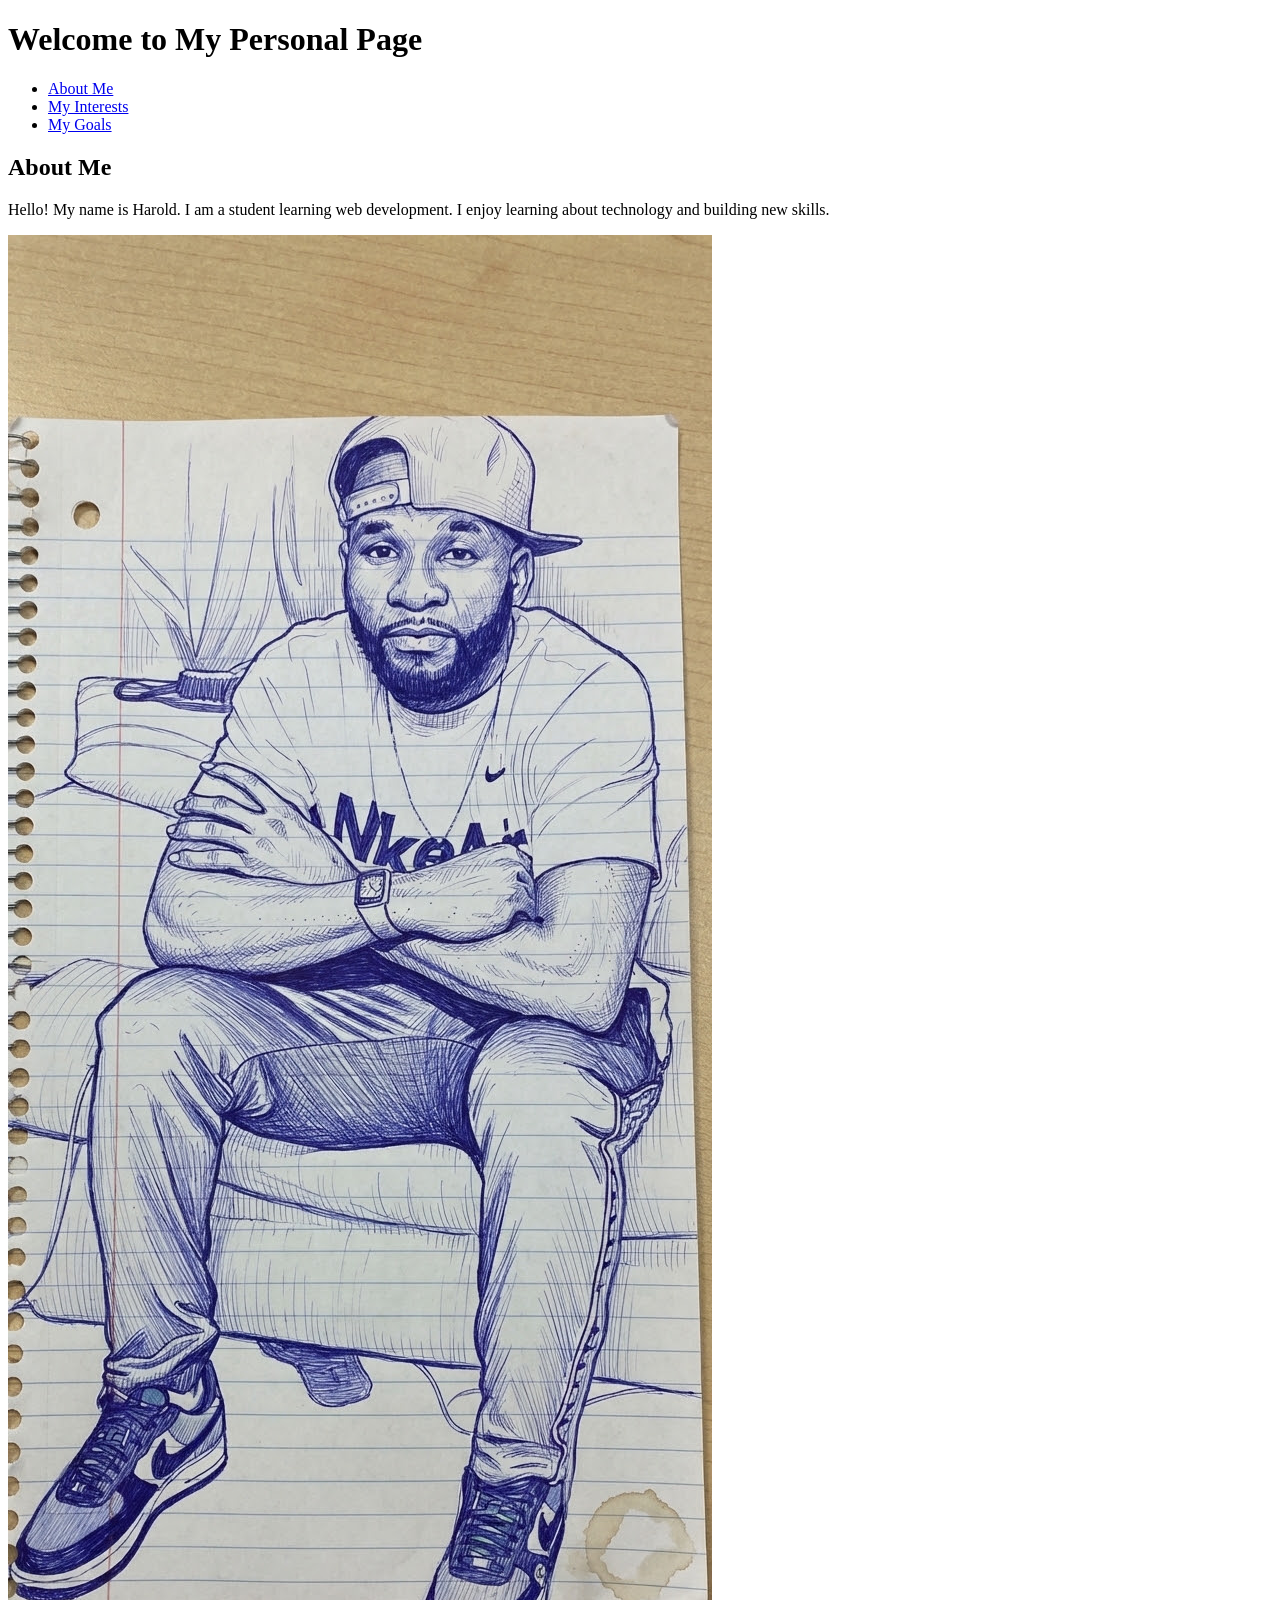
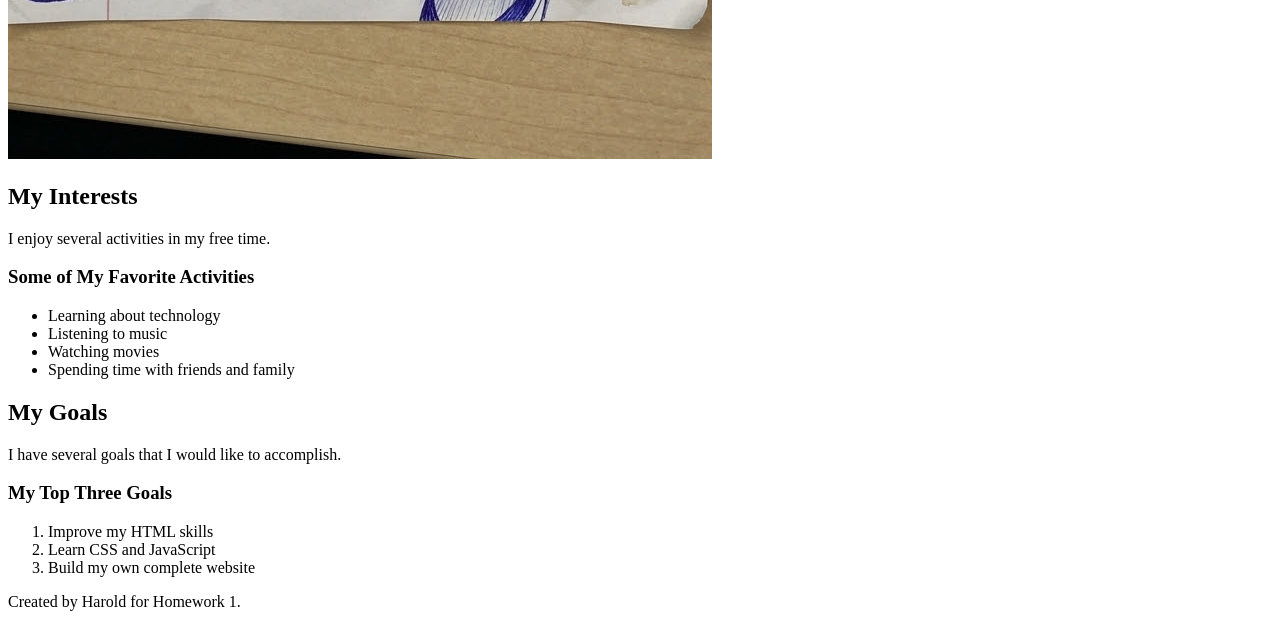
==== index.html @ 9ed90a2b "Add files via upload" ====
<!DOCTYPE html>
<html lang="en">

<head>
    <meta charset="UTF-8">
    <title>About Me</title>
</head>

<body>

    <header>
        <h1>Welcome to My Personal Page</h1>

        <nav>
            <ul>
                <li><a href="#about">About Me</a></li>
                <li><a href="#interests">My Interests</a></li>
                <li><a href="#goals">My Goals</a></li>
            </ul>
        </nav>
    </header>

    <main>

        <section id="about">
            <h2>About Me</h2>

            <p>
                Hello! My name is Harold. I am a student learning web development.
                I enjoy learning about technology and building new skills.
            </p>

            <img
                src="my-photo.jpg"
                alt="A photo representing one of my interests">
        </section>

        <section id="interests">
            <h2>My Interests</h2>

            <p>
                I enjoy several activities in my free time.
            </p>

            <h3>Some of My Favorite Activities</h3>

            <ul>
                <li>Learning about technology</li>
                <li>Listening to music</li>
                <li>Watching movies</li>
                <li>Spending time with friends and family</li>
            </ul>
        </section>

        <section id="goals">
            <h2>My Goals</h2>

            <p>
                I have several goals that I would like to accomplish.
            </p>

            <h3>My Top Three Goals</h3>

            <ol>
                <li>Improve my HTML skills</li>
                <li>Learn CSS and JavaScript</li>
                <li>Build my own complete website</li>
            </ol>
        </section>

    </main>

    <footer>
        <p>Created by Harold for Homework 1.</p>
    </footer>

</body>
</html>
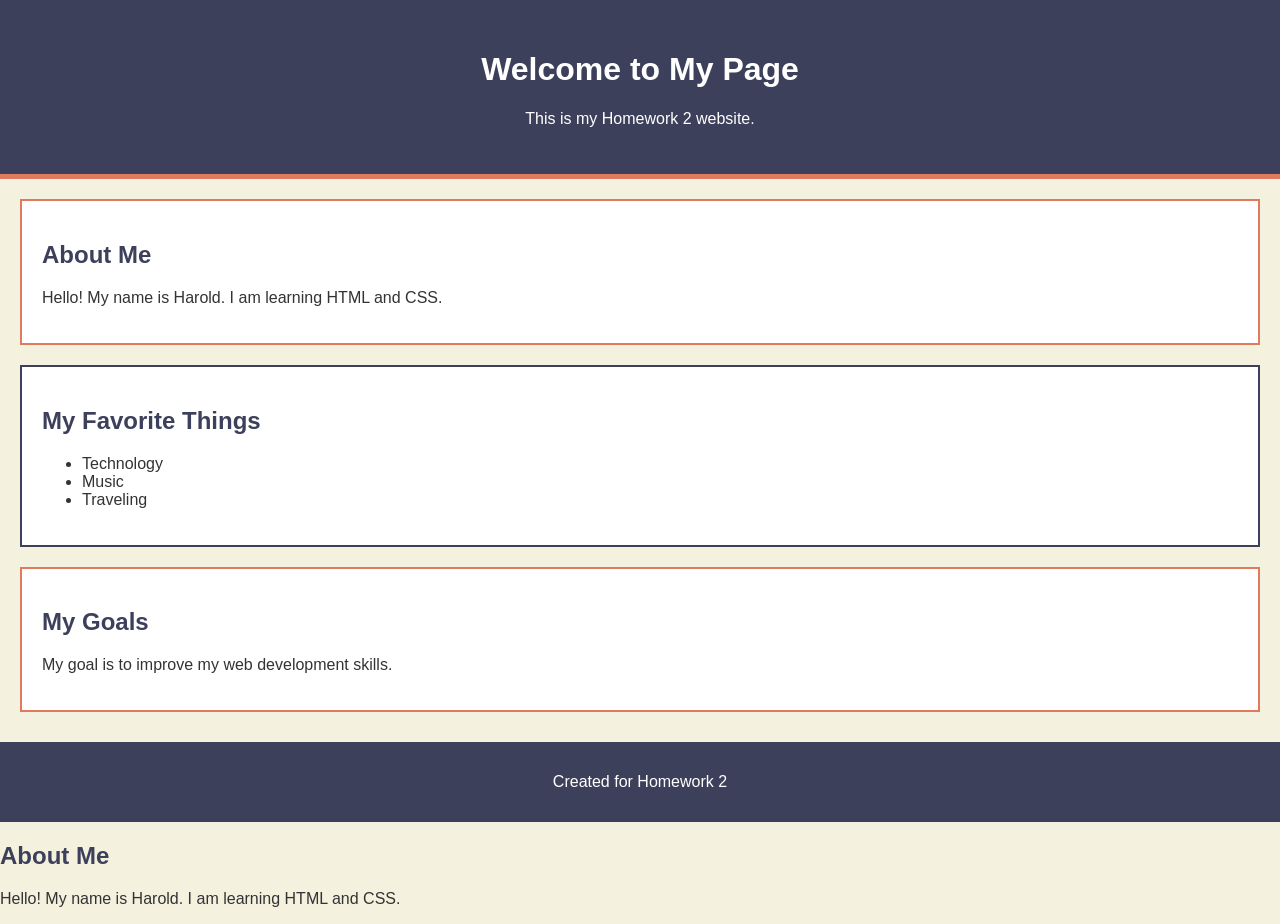
==== commit 2bb7390f: "Add files via upload" ====
--- a/index.html
+++ b/index.html
@@ -3,76 +3,46 @@
 
 <head>
     <meta charset="UTF-8">
-    <title>About Me</title>
+    <meta name="viewport" content="width=device-width, initial-scale=1.0">
+    <title>Homework 2</title>
+    <link rel="stylesheet" href="style.css">
 </head>
 
 <body>
 
-    <header>
-        <h1>Welcome to My Personal Page</h1>
-
-        <nav>
-            <ul>
-                <li><a href="#about">About Me</a></li>
-                <li><a href="#interests">My Interests</a></li>
-                <li><a href="#goals">My Goals</a></li>
-            </ul>
-        </nav>
+    <header id="main-header">
+        <h1>Welcome to My Page</h1>
+        <p>This is my Homework 2 website.</p>
     </header>
 
     <main>
 
-        <section id="about">
+        <section class="box">
             <h2>About Me</h2>
-
-            <p>
-                Hello! My name is Harold. I am a student learning web development.
-                I enjoy learning about technology and building new skills.
-            </p>
-
-            <img
-                src="my-photo.jpg"
-                alt="A photo representing one of my interests">
+            <p>Hello! My name is Harold. I am learning HTML and CSS.</p>
         </section>
 
-        <section id="interests">
-            <h2>My Interests</h2>
-
-            <p>
-                I enjoy several activities in my free time.
-            </p>
-
-            <h3>Some of My Favorite Activities</h3>
-
+        <section class="box favorites">
+            <h2>My Favorite Things</h2>
             <ul>
-                <li>Learning about technology</li>
-                <li>Listening to music</li>
-                <li>Watching movies</li>
-                <li>Spending time with friends and family</li>
+                <li>Technology</li>
+                <li>Music</li>
+                <li>Traveling</li>
             </ul>
         </section>
 
-        <section id="goals">
+        <section class="box">
             <h2>My Goals</h2>
-
-            <p>
-                I have several goals that I would like to accomplish.
-            </p>
-
-            <h3>My Top Three Goals</h3>
-
-            <ol>
-                <li>Improve my HTML skills</li>
-                <li>Learn CSS and JavaScript</li>
-                <li>Build my own complete website</li>
-            </ol>
+            <p>My goal is to improve my web development skills.</p>
         </section>
 
     </main>
 
     <footer>
-        <p>Created by Harold for Homework 1.</p>
+        <p>Created for Homework 2</p>
     </footer>
 
 </body>
-</html>+</html>
+    <h2>About Me</h2>
+    <p>Hello! My name is Harold. I am learning HTML and CSS.</p>
--- a/style.css
+++ b/style.css
@@ -0,0 +1,39 @@
+body {
+    font-family: Arial, sans-serif;
+    background-color: #f4f1de;
+    color: #333333;
+    margin: 0;
+    padding: 0;
+}
+
+#main-header {
+    background-color: #3d405b;
+    color: white;
+    text-align: center;
+    padding: 30px;
+    margin-bottom: 20px;
+    border-bottom: 5px solid #e07a5f;
+}
+
+h2 {
+    color: #3d405b;
+}
+
+.box {
+    background-color: white;
+    margin: 20px;
+    padding: 20px;
+    border: 2px solid #e07a5f;
+}
+
+.favorites {
+    border: 2px solid #3d405b;
+}
+
+footer {
+    background-color: #3d405b;
+    color: white;
+    text-align: center;
+    padding: 15px;
+    margin-top: 30px;
+}
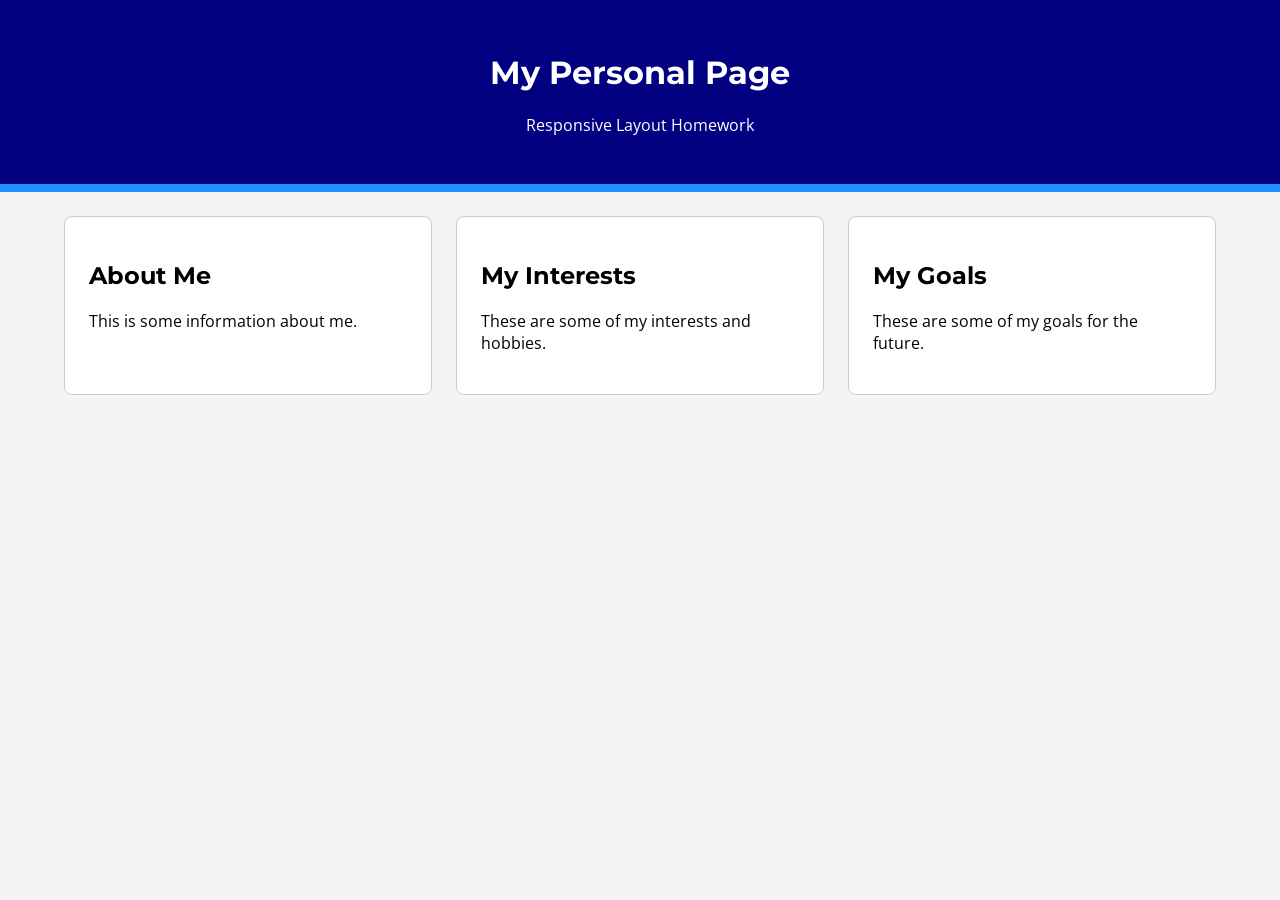
==== commit 160fd08b: "Add files via upload" ====
--- a/index.html
+++ b/index.html
@@ -1,48 +1,40 @@
 <!DOCTYPE html>
 <html lang="en">
-
 <head>
     <meta charset="UTF-8">
     <meta name="viewport" content="width=device-width, initial-scale=1.0">
-    <title>Homework 2</title>
+
+    <title>Homework 3</title>
+    <link href="https://fonts.googleapis.com/css2?family=Montserrat:wght@400;600;700&family=Open+Sans:wght@400;600&display=swap" rel="stylesheet">
+
     <link rel="stylesheet" href="style.css">
 </head>
 
 <body>
 
-    <header id="main-header">
-        <h1>Welcome to My Page</h1>
-        <p>This is my Homework 2 website.</p>
+    <header id="hero">
+        <h1>My Personal Page</h1>
+        <p>Responsive Layout Homework</p>
     </header>
 
-    <main>
+    <main class="cards">
 
-        <section class="box">
+        <div class="card">
             <h2>About Me</h2>
-            <p>Hello! My name is Harold. I am learning HTML and CSS.</p>
-        </section>
+            <p>This is some information about me.</p>
+        </div>
 
-        <section class="box favorites">
-            <h2>My Favorite Things</h2>
-            <ul>
-                <li>Technology</li>
-                <li>Music</li>
-                <li>Traveling</li>
-            </ul>
-        </section>
+        <div class="card">
+            <h2>My Interests</h2>
+            <p>These are some of my interests and hobbies.</p>
+        </div>
 
-        <section class="box">
+        <div class="card">
             <h2>My Goals</h2>
-            <p>My goal is to improve my web development skills.</p>
-        </section>
+            <p>These are some of my goals for the future.</p>
+        </div>
 
     </main>
 
-    <footer>
-        <p>Created for Homework 2</p>
-    </footer>
-
 </body>
-</html>
-    <h2>About Me</h2>
-    <p>Hello! My name is Harold. I am learning HTML and CSS.</p>
+</html
--- a/style.css
+++ b/style.css
@@ -1,39 +1,53 @@
-body {
-    font-family: Arial, sans-serif;
-    background-color: #f4f1de;
-    color: #333333;
-    margin: 0;
-    padding: 0;
+* {
+    box-sizing: border-box;
 }
 
-#main-header {
-    background-color: #3d405b;
+body {
+    margin: 0;
+    font-family: 'Open Sans', sans-serif;
+    background-color: #f4f4f4;
+}
+h1, h2 {
+    font-family: 'Montserrat', sans-serif;
+}
+header {
+    text-align: center;
+    padding: 32px;
+   background: navy;
     color: white;
-    text-align: center;
-    padding: 30px;
-    margin-bottom: 20px;
-    border-bottom: 5px solid #e07a5f;
+}
+#hero { border-bottom: 8px solid #1e90ff;
+}
+.cards {
+    display: grid;
+    grid-template-columns: 1fr;
+    gap: 24px;
+    padding: 24px;
 }
 
-h2 {
-    color: #3d405b;
+.card {
+    background-color: white;
+    padding: 24px;
+    border: 1px solid #ccc;
+    border-radius: 8px;
 }
 
-.box {
-    background-color: white;
-    margin: 20px;
-    padding: 20px;
-    border: 2px solid #e07a5f;
+/* Tablet */
+@media (min-width: 768px) {
+
+    .cards {
+        grid-template-columns: repeat(2, 1fr);
+    }
+
 }
 
-.favorites {
-    border: 2px solid #3d405b;
-}
+/* Desktop */
+@media (min-width: 1200px) {
 
-footer {
-    background-color: #3d405b;
-    color: white;
-    text-align: center;
-    padding: 15px;
-    margin-top: 30px;
+    .cards {
+        grid-template-columns: repeat(3, 1fr);
+        max-width: 1200px;
+        margin: auto;
+    }
+
 }
